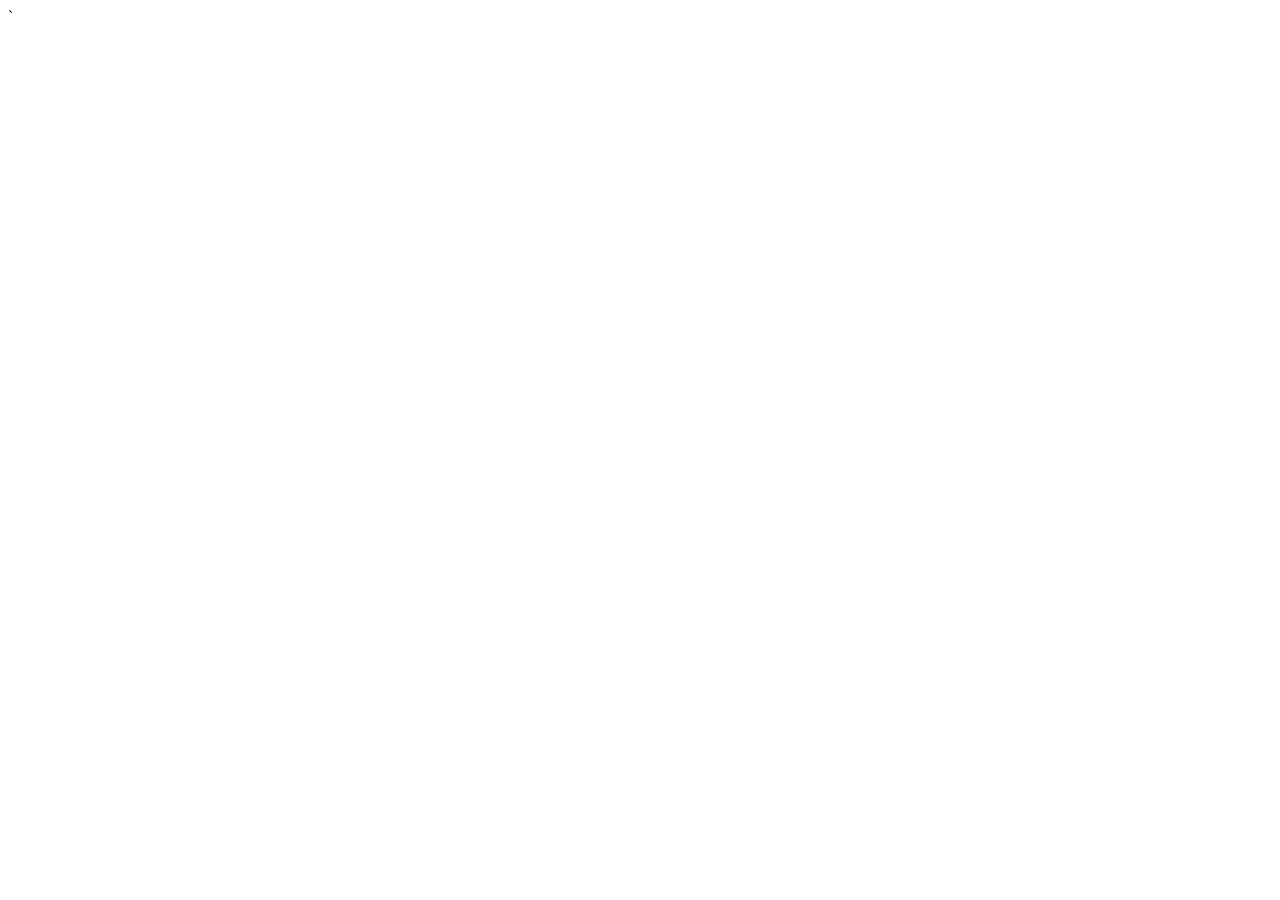
==== 1/index.html @ 5481314b "first commit" ====
<!DOCTYPE html>
<html lang="en">
<head>
    <meta charset="UTF-8">
    <meta http-equiv="X-UA-Compatible" content="IE=edge">
    <meta name="viewport" content="width=`, initial-scale=1.0">
    <title>Document</title>
</head>
<body>
    
</body>
</html>
`
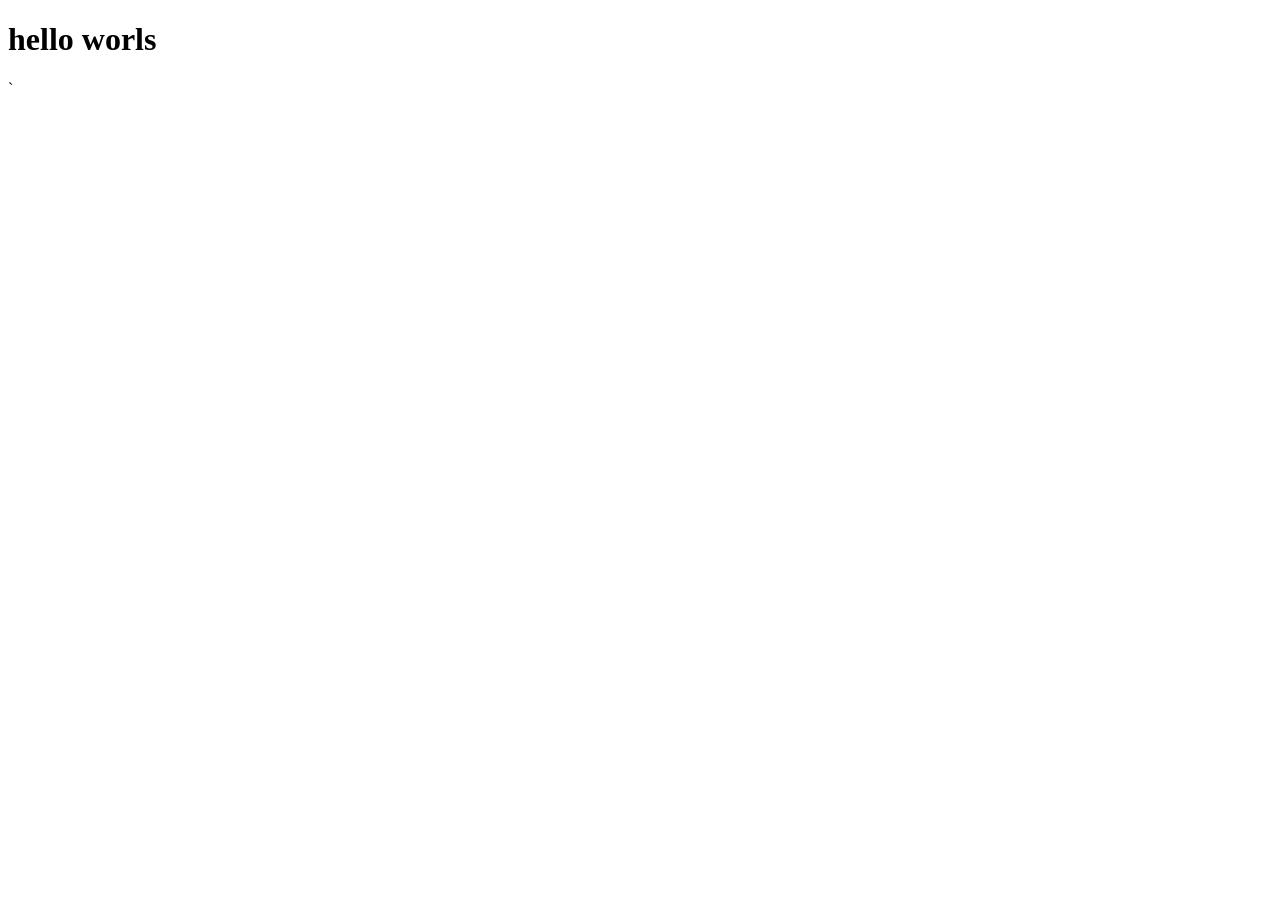
==== commit e4a3cf9d: "hz" ====
--- a/1/index.html
+++ b/1/index.html
@@ -7,6 +7,7 @@
     <title>Document</title>
 </head>
 <body>
+    <h1>hello worls</h1>
     
 </body>
 </html>
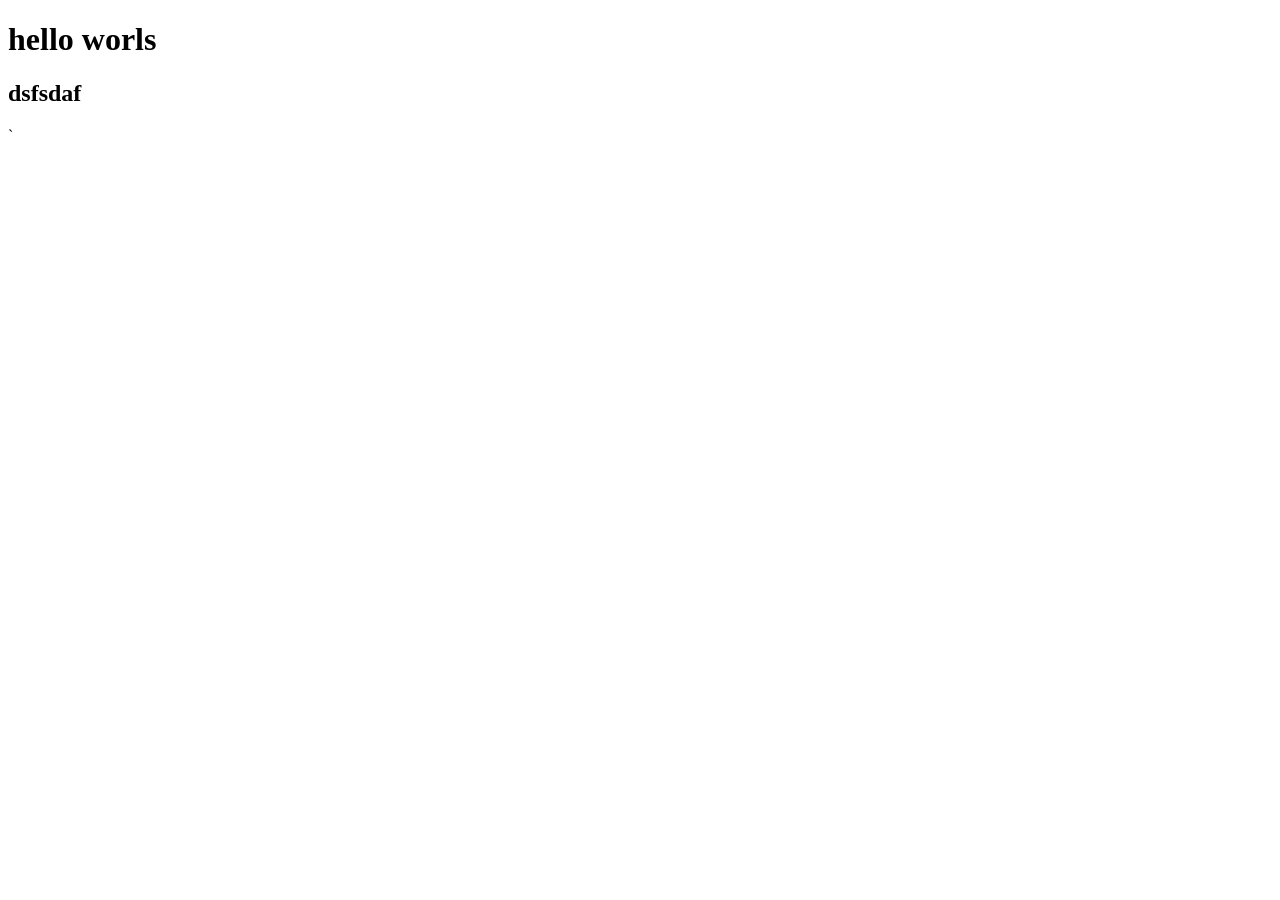
==== commit d46aa8e2: "hzhz" ====
--- a/1/index.html
+++ b/1/index.html
@@ -8,6 +8,7 @@
 </head>
 <body>
     <h1>hello worls</h1>
+    <h2>dsfsdaf</h2>
     
 </body>
 </html>
